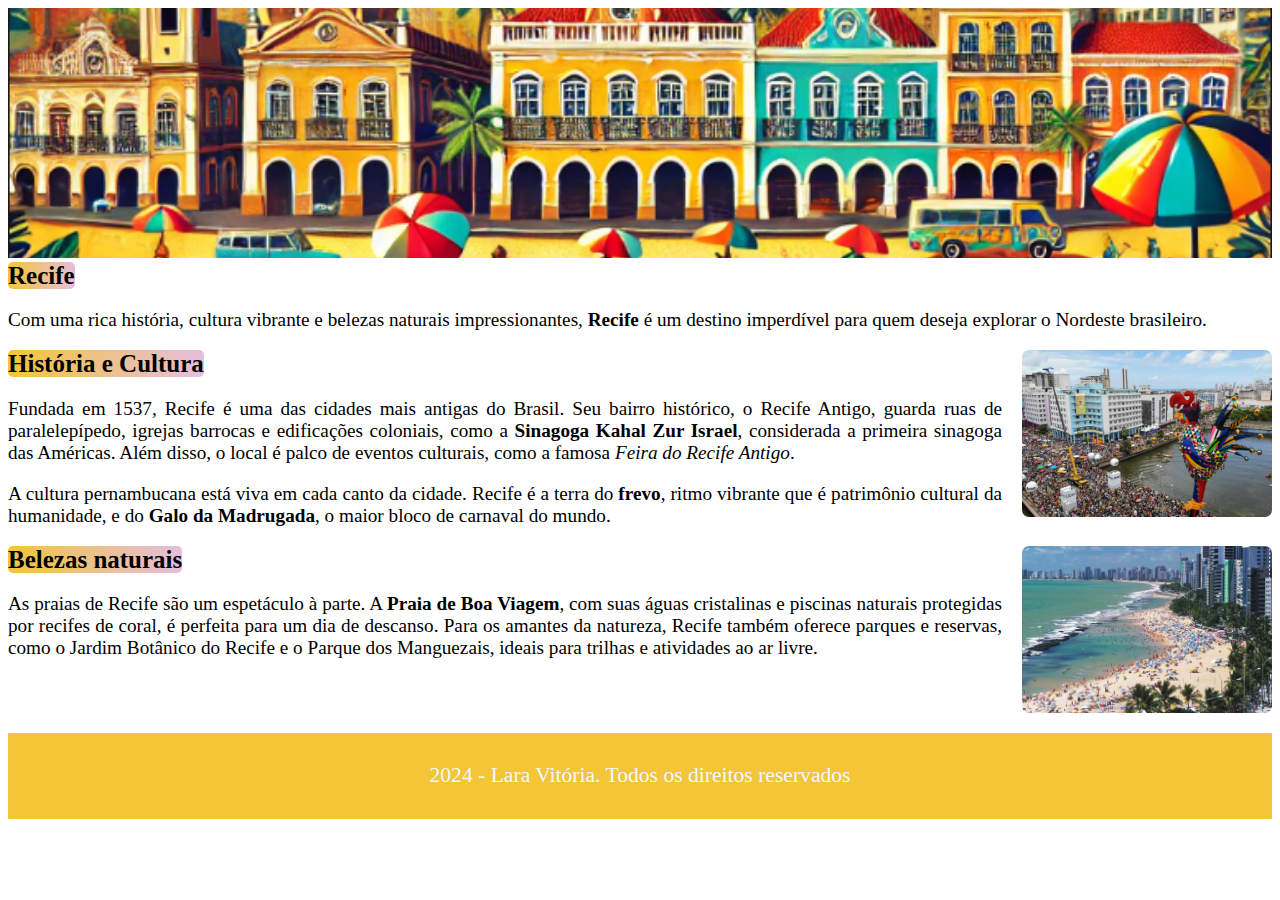
==== 4. HTML e CSS/Desenvolvimento_3/index.html @ 3b467829 "título" ====
<!DOCTYPE html>
<html lang="en">
<head>
    <meta charset="UTF-8">
    <meta name="viewport" content="width=device-width, initial-scale=1.0">
    <title>Marco Zero - Recife</title>
    <style>
        p {
            font-size:larger;
            text-align: justify;

        }
        .banner img {
            width: 100%;
            height: 250px; /* Altura fixa do banner */
            object-fit: cover; 
        }
        .gradiente {
            background: linear-gradient(95deg, #f4c536, #e5bee0);
            display: inline;
            font-size: 25px; 
            font-weight: bold; 
            text-align: center; 
            margin: 50px 0; 
            border-radius: 5px;

        }

        /* Imagens alinhadas à direita */
        .galo {
            float: right;
            margin-left: 20px;
            max-width: 250px;
            border-radius: 7px;
            
        }
        .paisagem {
            float: right;
            margin-left: 20px;
            max-width: 250px;
            margin-bottom: 20px;
            border-radius: 7px;
        }
        /* Estilização do rodapé */
        .rodape {
            clear: both; 
            display:flex;
            justify-content: center; /* Centraliza horizontalmente */
            align-items: center; /* Centraliza verticalmente */
            font-size: 18px; /* Tamanho da fonte */
            padding: 9px; /* Espaço interno */
            background-color: #f4c536; /* Cor de fundo */
            color: aliceblue; /* Cor do texto */
        }
        

    </style>
</head>
<body>
    <header class="banner">
        <img src="./img/Recife_ia.png" alt="Banner">
    </header>
    <section>
        <h1 class="gradiente">Recife</h1>
        <p>Com uma rica história, cultura vibrante e belezas naturais impressionantes, <strong>Recife</strong> é um destino imperdível para quem deseja explorar o Nordeste brasileiro.</p>
    </section>
    <section>
        <h1 class="gradiente">História e Cultura</h1>
        <img src="./img/galo_madrugada.jpg" alt="Galo da madrugada" class="galo">
        <p>Fundada em 1537, Recife é uma das cidades mais antigas do Brasil. Seu bairro histórico, o Recife Antigo, guarda ruas de paralelepípedo, igrejas barrocas e edificações coloniais, como a <strong>Sinagoga Kahal Zur Israel</strong>, considerada a primeira sinagoga das Américas. Além disso, o local é palco de eventos culturais, como a famosa <em>Feira do Recife Antigo</em>.</p>
        <p>A cultura pernambucana está viva em cada canto da cidade. Recife é a terra do <strong>frevo</strong>, ritmo vibrante que é patrimônio cultural da humanidade, e do <strong>Galo da Madrugada</strong>, o maior bloco de carnaval do mundo.</p>
    </section>
    <section>
        <h1 class="gradiente">Belezas naturais</h1>
        <img src="./img/praia.jpg" alt="Belezas naturais" class="paisagem">
        <p>As praias de Recife são um espetáculo à parte. A <strong>Praia de Boa Viagem</strong>, com suas águas cristalinas e piscinas naturais protegidas por recifes de coral, é perfeita para um dia de descanso. Para os amantes da natureza, Recife também oferece parques e reservas, como o Jardim Botânico do Recife e o Parque dos Manguezais, ideais para trilhas e atividades ao ar livre.</p>
    </section>
    
    <footer class="rodape">
        <p>2024 - Lara Vitória. Todos os direitos reservados</p>
    </footer>
</body>
</html>
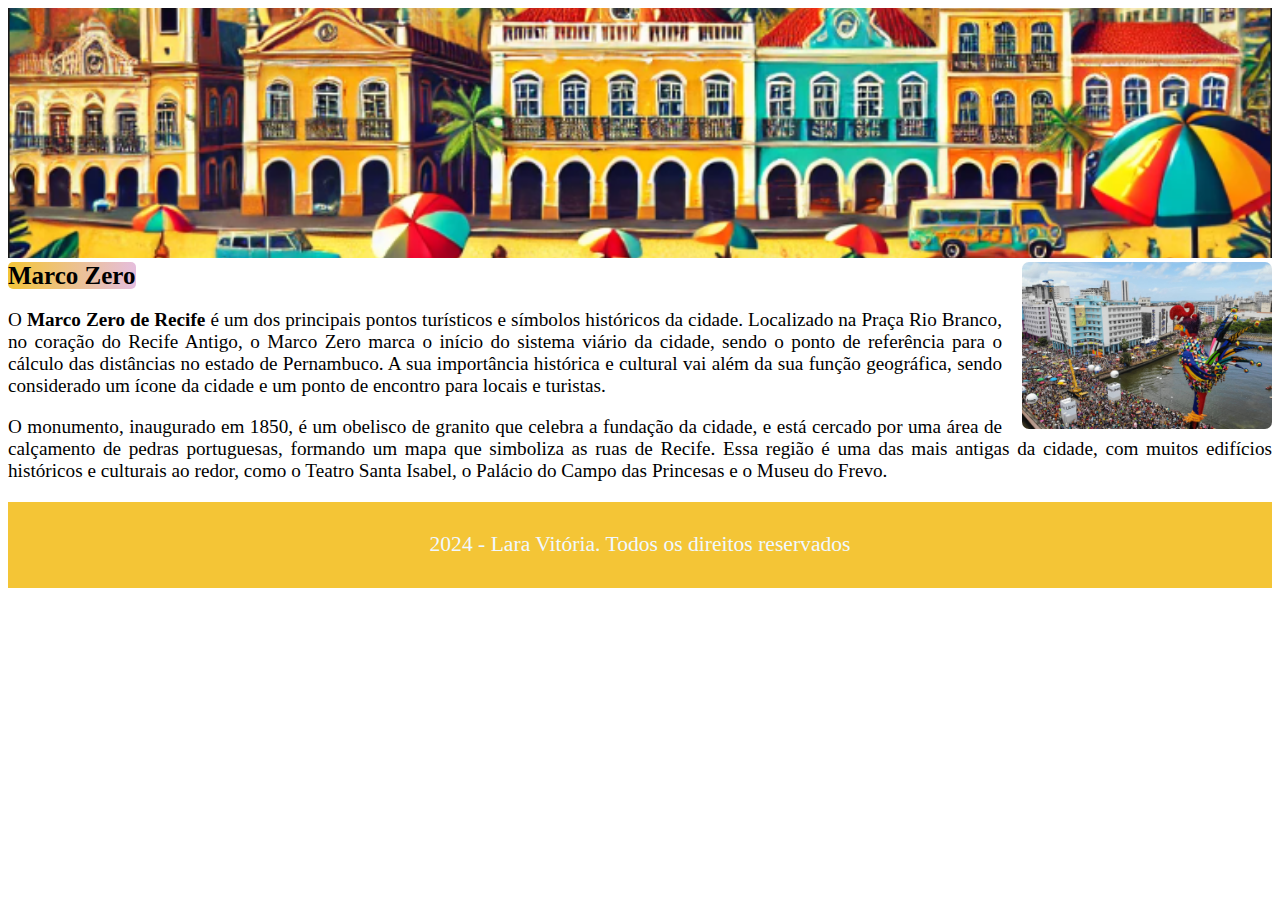
==== commit d7b941ea: "Desenvolvimento 4" ====
--- a/4. HTML e CSS/Desenvolvimento_3/index.html
+++ b/4. HTML e CSS/Desenvolvimento_3/index.html
@@ -61,20 +61,14 @@
         <img src="./img/Recife_ia.png" alt="Banner">
     </header>
     <section>
-        <h1 class="gradiente">Recife</h1>
-        <p>Com uma rica história, cultura vibrante e belezas naturais impressionantes, <strong>Recife</strong> é um destino imperdível para quem deseja explorar o Nordeste brasileiro.</p>
+        <h1 class="gradiente">Marco Zero</h1>
+        <img src="./img/galo_madrugada.jpg" alt="Galo da madrugada" class="galo">
+        <p>O <strong>Marco Zero de Recife</strong> é um dos principais pontos turísticos e símbolos históricos da cidade. Localizado na Praça Rio Branco, no coração do Recife Antigo, o Marco Zero marca o início do sistema viário da cidade, sendo o ponto de referência para o cálculo das distâncias no estado de Pernambuco. A sua importância histórica e cultural vai além da sua função geográfica, sendo considerado um ícone da cidade e um ponto de encontro para locais e turistas.</p>
+        <p>
+            O monumento, inaugurado em 1850, é um obelisco de granito que celebra a fundação da cidade, e está cercado por uma área de calçamento de pedras portuguesas, formando um mapa que simboliza as ruas de Recife. Essa região é uma das mais antigas da cidade, com muitos edifícios históricos e culturais ao redor, como o Teatro Santa Isabel, o Palácio do Campo das Princesas e o Museu do Frevo.
+        </p>
     </section>
-    <section>
-        <h1 class="gradiente">História e Cultura</h1>
-        <img src="./img/galo_madrugada.jpg" alt="Galo da madrugada" class="galo">
-        <p>Fundada em 1537, Recife é uma das cidades mais antigas do Brasil. Seu bairro histórico, o Recife Antigo, guarda ruas de paralelepípedo, igrejas barrocas e edificações coloniais, como a <strong>Sinagoga Kahal Zur Israel</strong>, considerada a primeira sinagoga das Américas. Além disso, o local é palco de eventos culturais, como a famosa <em>Feira do Recife Antigo</em>.</p>
-        <p>A cultura pernambucana está viva em cada canto da cidade. Recife é a terra do <strong>frevo</strong>, ritmo vibrante que é patrimônio cultural da humanidade, e do <strong>Galo da Madrugada</strong>, o maior bloco de carnaval do mundo.</p>
-    </section>
-    <section>
-        <h1 class="gradiente">Belezas naturais</h1>
-        <img src="./img/praia.jpg" alt="Belezas naturais" class="paisagem">
-        <p>As praias de Recife são um espetáculo à parte. A <strong>Praia de Boa Viagem</strong>, com suas águas cristalinas e piscinas naturais protegidas por recifes de coral, é perfeita para um dia de descanso. Para os amantes da natureza, Recife também oferece parques e reservas, como o Jardim Botânico do Recife e o Parque dos Manguezais, ideais para trilhas e atividades ao ar livre.</p>
-    </section>
+    
     
     <footer class="rodape">
         <p>2024 - Lara Vitória. Todos os direitos reservados</p>
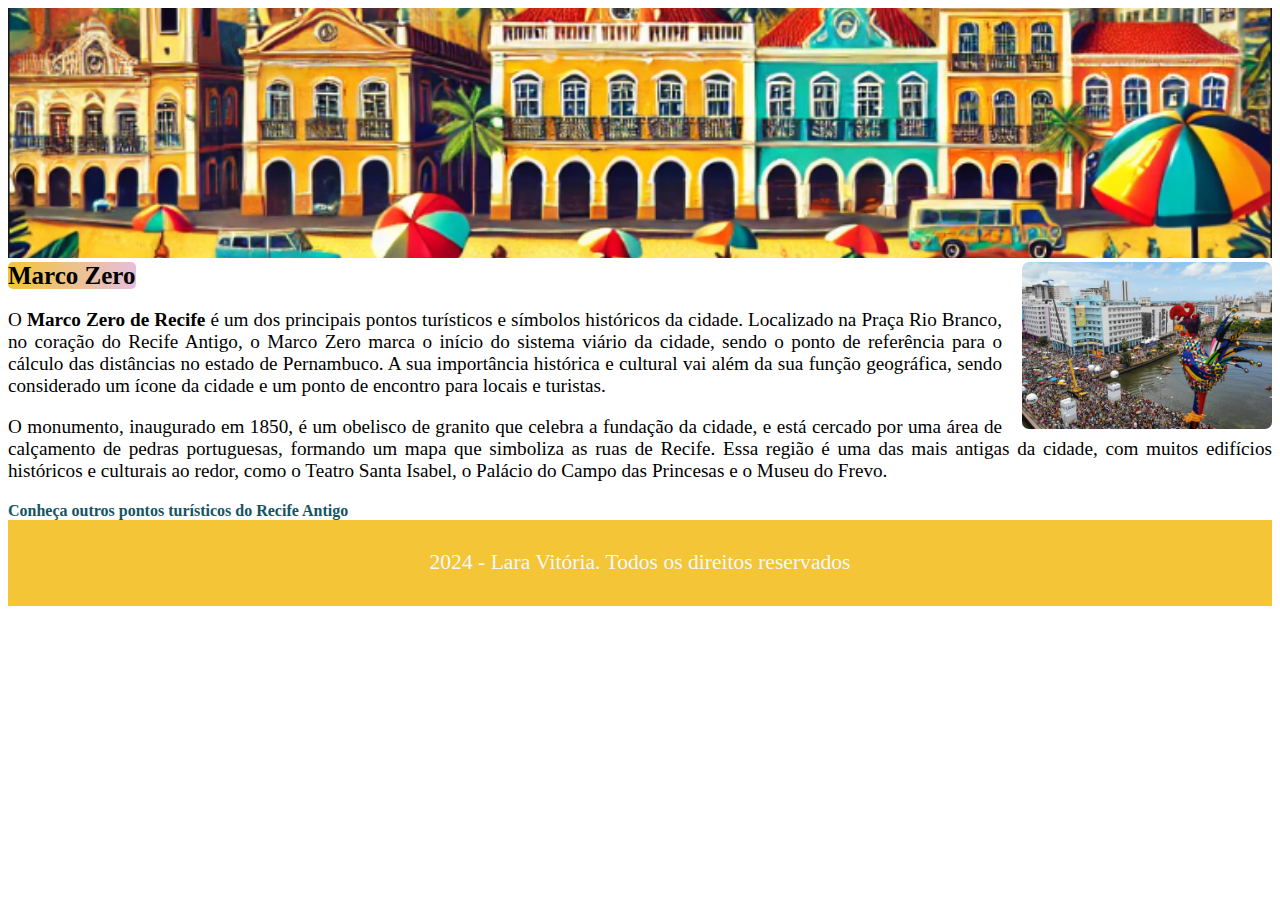
==== commit e5740851: "Ajuste no desenvolvimento 4" ====
--- a/4. HTML e CSS/Desenvolvimento_3/index.html
+++ b/4. HTML e CSS/Desenvolvimento_3/index.html
@@ -8,6 +8,13 @@
         p {
             font-size:larger;
             text-align: justify;
+
+        }
+        a {
+            text-decoration: none;
+            color:#155462;
+            font-weight: bold;
+            padding-top: 10px;
 
         }
         .banner img {
@@ -67,6 +74,7 @@
         <p>
             O monumento, inaugurado em 1850, é um obelisco de granito que celebra a fundação da cidade, e está cercado por uma área de calçamento de pedras portuguesas, formando um mapa que simboliza as ruas de Recife. Essa região é uma das mais antigas da cidade, com muitos edifícios históricos e culturais ao redor, como o Teatro Santa Isabel, o Palácio do Campo das Princesas e o Museu do Frevo.
         </p>
+        <a href="pontos_turisticos.html" target="_blank">Conheça outros pontos turísticos do Recife Antigo</a>
     </section>
     
     
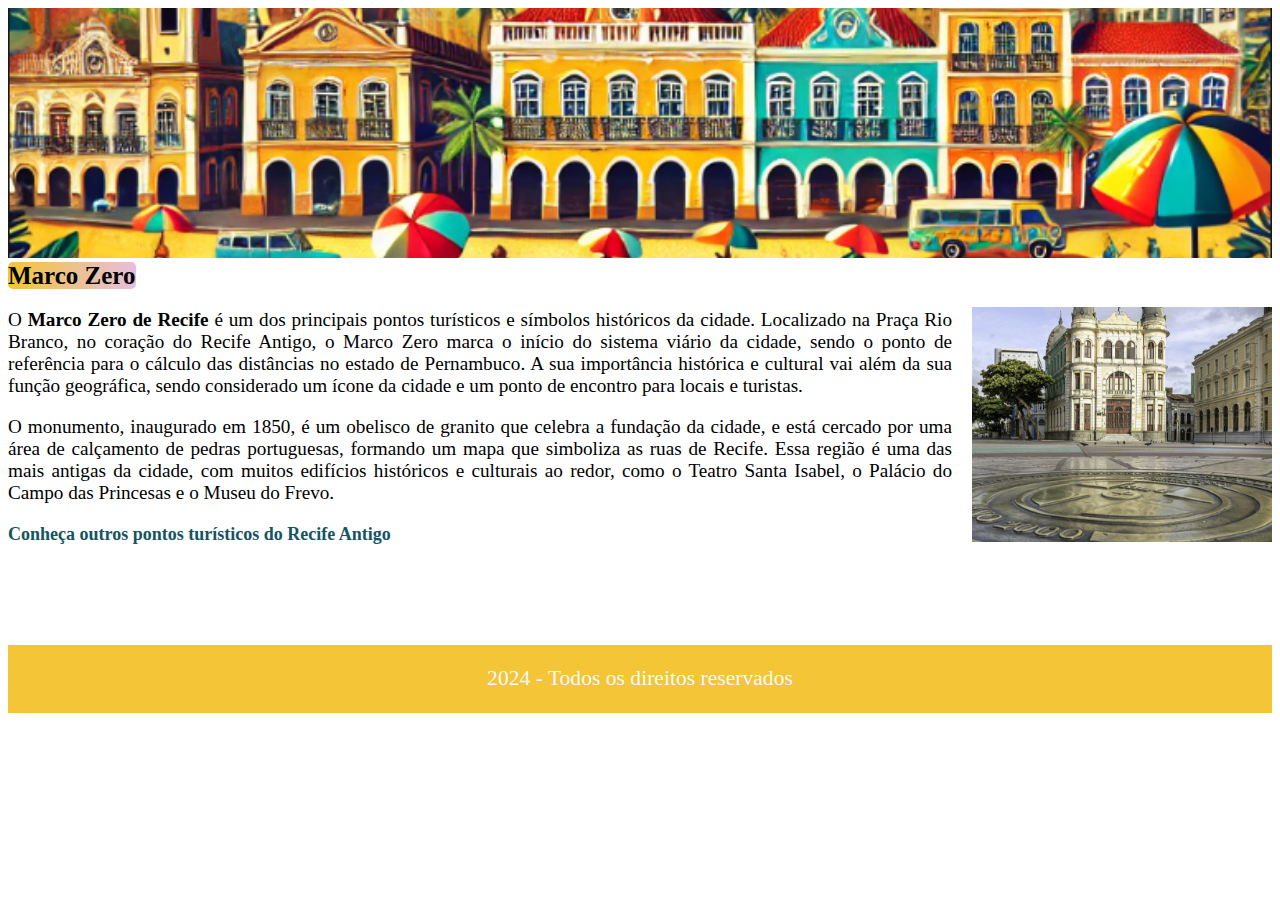
==== commit afda1c3a: "ajuste no texto" ====
--- a/4. HTML e CSS/Desenvolvimento_3/index.html
+++ b/4. HTML e CSS/Desenvolvimento_3/index.html
@@ -15,12 +15,17 @@
             color:#155462;
             font-weight: bold;
             padding-top: 10px;
+            font-size: large;
 
+        }
+        section {
+            margin-bottom: 100px; 
         }
         .banner img {
             width: 100%;
             height: 250px; /* Altura fixa do banner */
             object-fit: cover; 
+    
         }
         .gradiente {
             background: linear-gradient(95deg, #f4c536, #e5bee0);
@@ -34,11 +39,12 @@
         }
 
         /* Imagens alinhadas à direita */
-        .galo {
+        .marco-zero {
             float: right;
             margin-left: 20px;
-            max-width: 250px;
-            border-radius: 7px;
+            max-width: 300px;
+            width: 100%;
+            padding-top: 45px;
             
         }
         .paisagem {
@@ -55,7 +61,8 @@
             justify-content: center; /* Centraliza horizontalmente */
             align-items: center; /* Centraliza verticalmente */
             font-size: 18px; /* Tamanho da fonte */
-            padding: 9px; /* Espaço interno */
+            padding: 0; /* Espaço interno */
+            margin: 0;
             background-color: #f4c536; /* Cor de fundo */
             color: aliceblue; /* Cor do texto */
         }
@@ -69,8 +76,9 @@
     </header>
     <section>
         <h1 class="gradiente">Marco Zero</h1>
-        <img src="./img/galo_madrugada.jpg" alt="Galo da madrugada" class="galo">
-        <p>O <strong>Marco Zero de Recife</strong> é um dos principais pontos turísticos e símbolos históricos da cidade. Localizado na Praça Rio Branco, no coração do Recife Antigo, o Marco Zero marca o início do sistema viário da cidade, sendo o ponto de referência para o cálculo das distâncias no estado de Pernambuco. A sua importância histórica e cultural vai além da sua função geográfica, sendo considerado um ícone da cidade e um ponto de encontro para locais e turistas.</p>
+        <img src="./img/marco-zero.jpg" alt="marco zero" class="marco-zero">
+        <p>
+            O <strong>Marco Zero de Recife</strong> é um dos principais pontos turísticos e símbolos históricos da cidade. Localizado na Praça Rio Branco, no coração do Recife Antigo, o Marco Zero marca o início do sistema viário da cidade, sendo o ponto de referência para o cálculo das distâncias no estado de Pernambuco. A sua importância histórica e cultural vai além da sua função geográfica, sendo considerado um ícone da cidade e um ponto de encontro para locais e turistas.</p>
         <p>
             O monumento, inaugurado em 1850, é um obelisco de granito que celebra a fundação da cidade, e está cercado por uma área de calçamento de pedras portuguesas, formando um mapa que simboliza as ruas de Recife. Essa região é uma das mais antigas da cidade, com muitos edifícios históricos e culturais ao redor, como o Teatro Santa Isabel, o Palácio do Campo das Princesas e o Museu do Frevo.
         </p>
@@ -79,7 +87,7 @@
     
     
     <footer class="rodape">
-        <p>2024 - Lara Vitória. Todos os direitos reservados</p>
+        <p>2024 - Todos os direitos reservados</p>
     </footer>
 </body>
 </html>
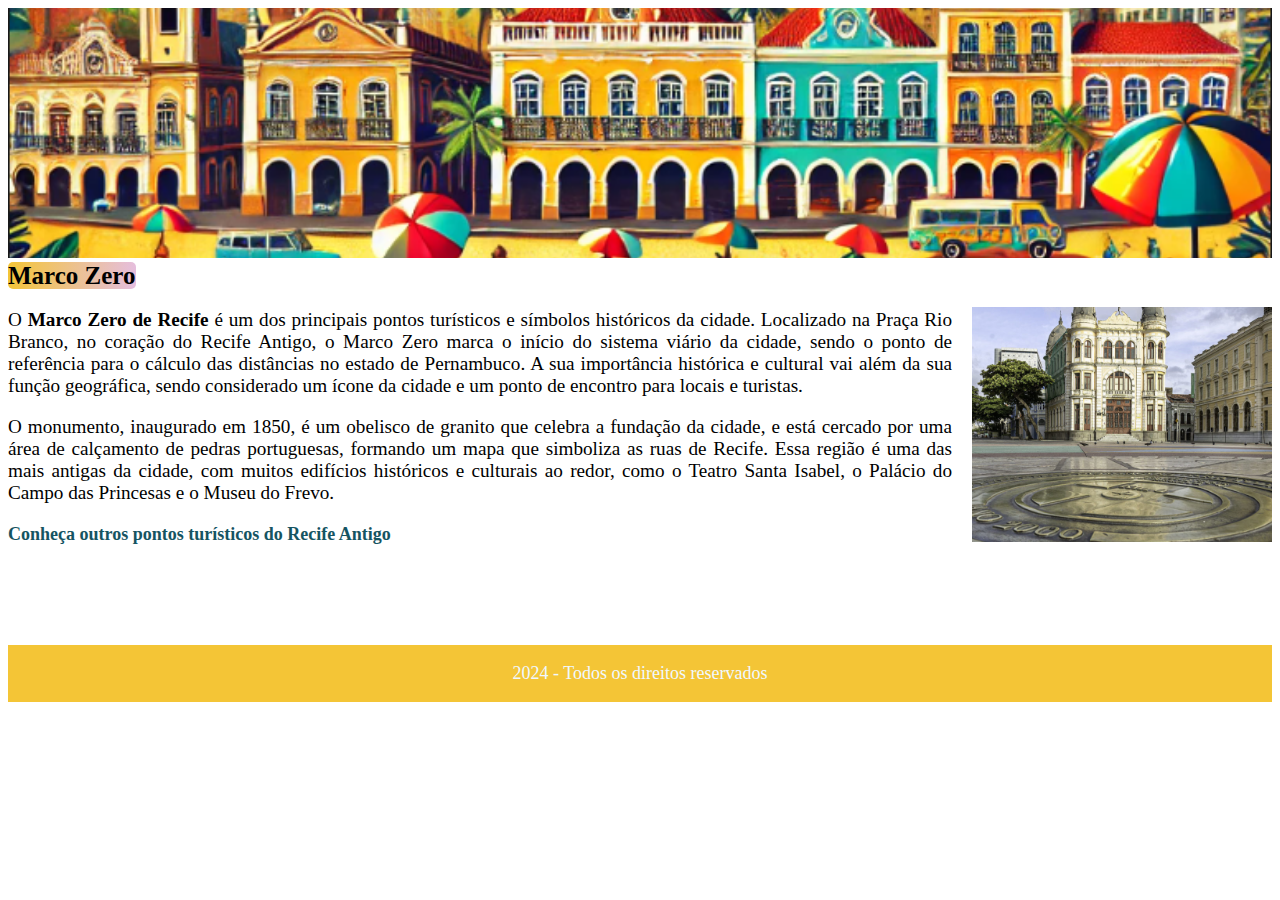
==== commit 5a3e8b09: "atualização html" ====
--- a/4. HTML e CSS/Desenvolvimento_3/index.html
+++ b/4. HTML e CSS/Desenvolvimento_3/index.html
@@ -35,6 +35,7 @@
             text-align: center; 
             margin: 50px 0; 
             border-radius: 5px;
+            
 
         }
 
@@ -47,20 +48,14 @@
             padding-top: 45px;
             
         }
-        .paisagem {
-            float: right;
-            margin-left: 20px;
-            max-width: 250px;
-            margin-bottom: 20px;
-            border-radius: 7px;
-        }
+        
         /* Estilização do rodapé */
         .rodape {
             clear: both; 
             display:flex;
             justify-content: center; /* Centraliza horizontalmente */
             align-items: center; /* Centraliza verticalmente */
-            font-size: 18px; /* Tamanho da fonte */
+            font-size: 15px; /* Tamanho da fonte */
             padding: 0; /* Espaço interno */
             margin: 0;
             background-color: #f4c536; /* Cor de fundo */
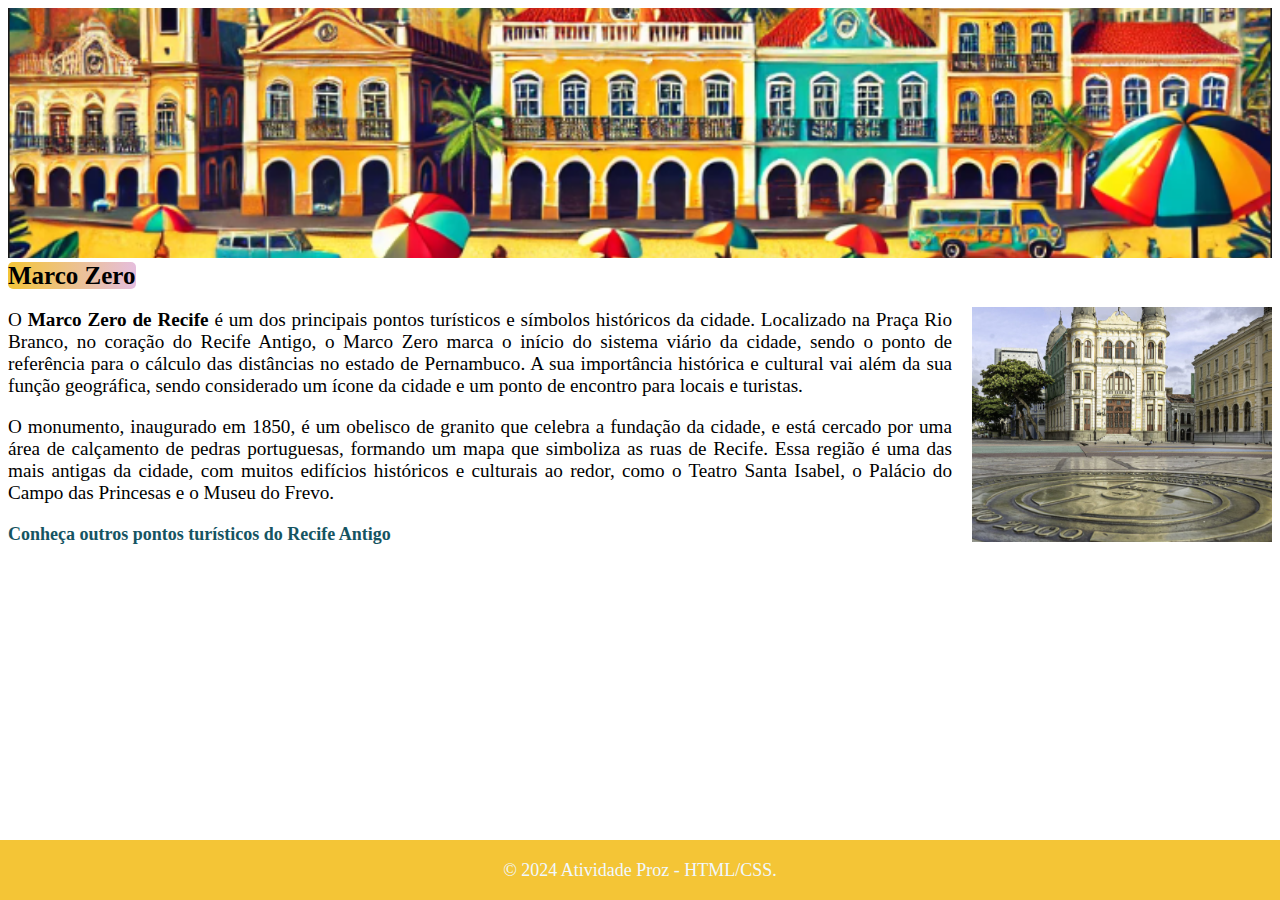
==== commit a2e59d5e: "Ajuste no rodapé" ====
--- a/4. HTML e CSS/Desenvolvimento_3/index.html
+++ b/4. HTML e CSS/Desenvolvimento_3/index.html
@@ -4,66 +4,8 @@
     <meta charset="UTF-8">
     <meta name="viewport" content="width=device-width, initial-scale=1.0">
     <title>Marco Zero - Recife</title>
-    <style>
-        p {
-            font-size:larger;
-            text-align: justify;
+    <link rel="stylesheet" href="../Desenvolvimento_3/styles.css/recife.css">
 
-        }
-        a {
-            text-decoration: none;
-            color:#155462;
-            font-weight: bold;
-            padding-top: 10px;
-            font-size: large;
-
-        }
-        section {
-            margin-bottom: 100px; 
-        }
-        .banner img {
-            width: 100%;
-            height: 250px; /* Altura fixa do banner */
-            object-fit: cover; 
-    
-        }
-        .gradiente {
-            background: linear-gradient(95deg, #f4c536, #e5bee0);
-            display: inline;
-            font-size: 25px; 
-            font-weight: bold; 
-            text-align: center; 
-            margin: 50px 0; 
-            border-radius: 5px;
-            
-
-        }
-
-        /* Imagens alinhadas à direita */
-        .marco-zero {
-            float: right;
-            margin-left: 20px;
-            max-width: 300px;
-            width: 100%;
-            padding-top: 45px;
-            
-        }
-        
-        /* Estilização do rodapé */
-        .rodape {
-            clear: both; 
-            display:flex;
-            justify-content: center; /* Centraliza horizontalmente */
-            align-items: center; /* Centraliza verticalmente */
-            font-size: 15px; /* Tamanho da fonte */
-            padding: 0; /* Espaço interno */
-            margin: 0;
-            background-color: #f4c536; /* Cor de fundo */
-            color: aliceblue; /* Cor do texto */
-        }
-        
-
-    </style>
 </head>
 <body>
     <header class="banner">
@@ -82,7 +24,7 @@
     
     
     <footer class="rodape">
-        <p>2024 - Todos os direitos reservados</p>
+        <p>&copy; 2024 Atividade Proz - HTML/CSS.</p>
     </footer>
 </body>
 </html>
--- a/4. HTML e CSS/Desenvolvimento_3/styles.css/recife.css
+++ b/4. HTML e CSS/Desenvolvimento_3/styles.css/recife.css
@@ -0,0 +1,61 @@
+p {
+    font-size:larger;
+    text-align: justify;
+
+}
+a {
+    text-decoration: none;
+    color:#155462;
+    font-weight: bold;
+    padding-top: 10px;
+    font-size: large;
+
+}
+section {
+    margin-bottom: 100px; 
+}
+.banner img {
+    width: 100%;
+    height: 250px; /* Altura fixa do banner */
+    object-fit: cover; 
+
+}
+.gradiente {
+    background: linear-gradient(95deg, #f4c536, #e5bee0);
+    display: inline;
+    font-size: 25px; 
+    font-weight: bold; 
+    text-align: center; 
+    margin: 50px 0; 
+    border-radius: 5px;
+    
+
+}
+
+/* Imagens alinhadas à direita */
+.marco-zero {
+    float: right;
+    margin-left: 20px;
+    max-width: 300px;
+    width: 100%;
+    padding-top: 45px;
+    
+}
+
+/* Estilização do rodapé */
+.rodape {
+    display: flex; 
+    justify-content: center; 
+    align-items: center; 
+    position: fixed; 
+    bottom: 0; 
+    left: 0; 
+    width: 100%; 
+    height: 60px; 
+    font-size: 15px; 
+    margin: 0; 
+    padding: 0; 
+    background-color: #f4c536; 
+    color: aliceblue; 
+}
+
